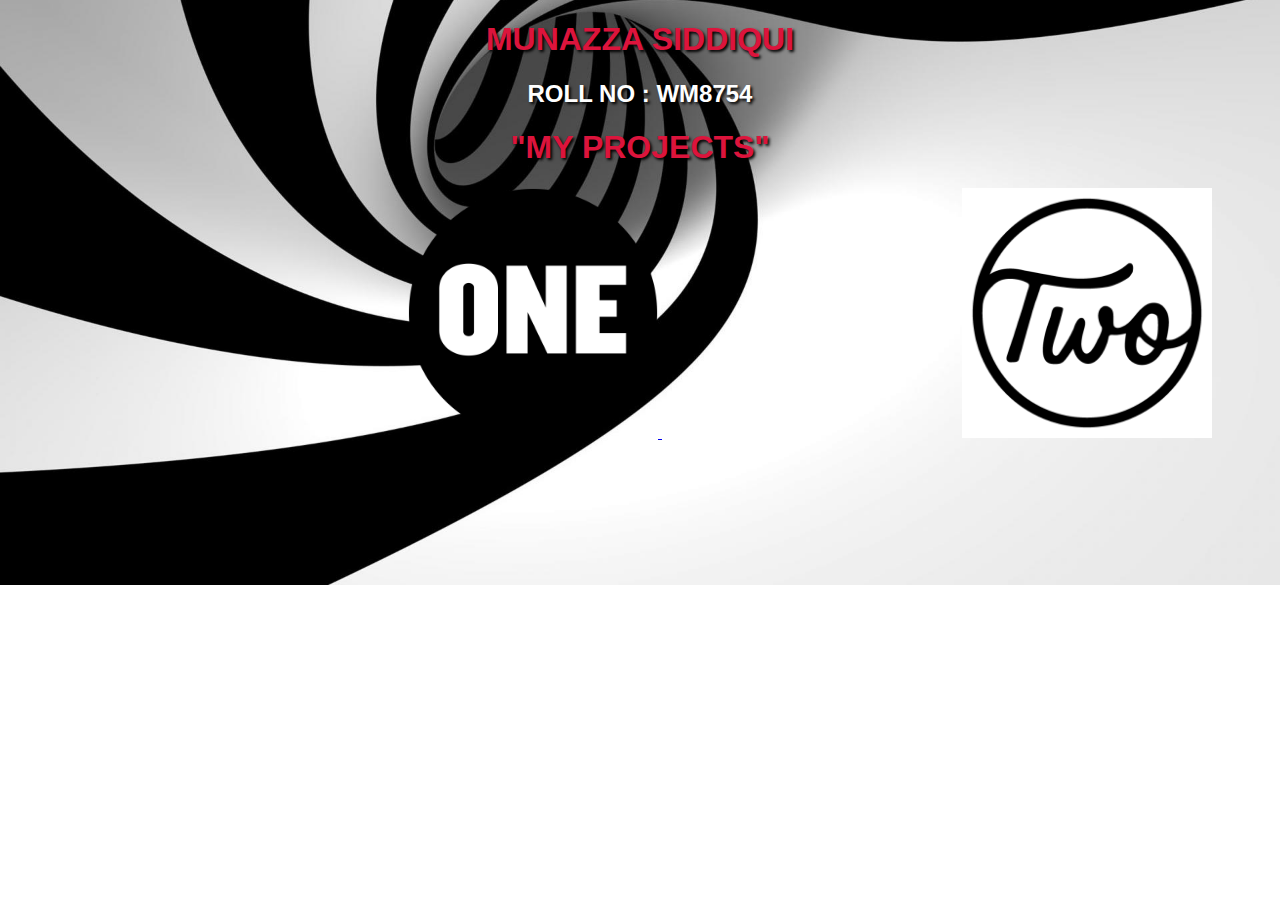
==== index.html @ 46df2a3b "Now ready to commit" ====
<!DOCTYPE html>
<html lang="en">
<head>
   
    <title>MY PROFILE</title>
    <link rel="stylesheet" href="style.css">
</head>
<body>
    <h1 class="m">MUNAZZA SIDDIQUI</h1>
  <h2 class="r">  ROLL NO : WM8754</h2>
  <h1 class="h">"MY PROJECTS"</h1>
  <span class="a">
<a href="periodic table/index.html"><input type="image" src="1200px-ONE_Campaign.svg.png"  width="250px" height="250px" alt="assign 1"> </a>
  </span>
<span >
  <a href="form/index.html"><input type="image" src="a78285_2b53cbbabba04a08a95c977bc19f9770_mv2.png"  width="250px" height="250px" alt="assign 1"> </a>
</span>
</body>
</html>
---- style.css ----
body{
    background-image: url(cZd90k.jpg);
    background-position: left;
    background-size: cover;
    background-repeat: no-repeat;
}
.m{
    color:crimson;
    font-family: -apple-system, BlinkMacSystemFont, 'Segoe UI', Roboto, Oxygen, Ubuntu, Cantarell, 'Open Sans', 'Helvetica Neue', sans-serif ;
    text-align: center;
    text-shadow: 2px 2px 3px black;  
}
.r{
    color:white;
    font-family: -apple-system, BlinkMacSystemFont, 'Segoe UI', Roboto, Oxygen, Ubuntu, Cantarell, 'Open Sans', 'Helvetica Neue', sans-serif ;
    text-align: center;
    text-shadow: 2px 2px 3px black;
    
}
.h{
    color:crimson;
    font-family: -apple-system, BlinkMacSystemFont, 'Segoe UI', Roboto, Oxygen, Ubuntu, Cantarell, 'Open Sans', 'Helvetica Neue', sans-serif ;
    text-align: center;
    text-shadow: 2px 2px 3px black;
}
.a{
    margin: 0px 300px 0px 400px;
}
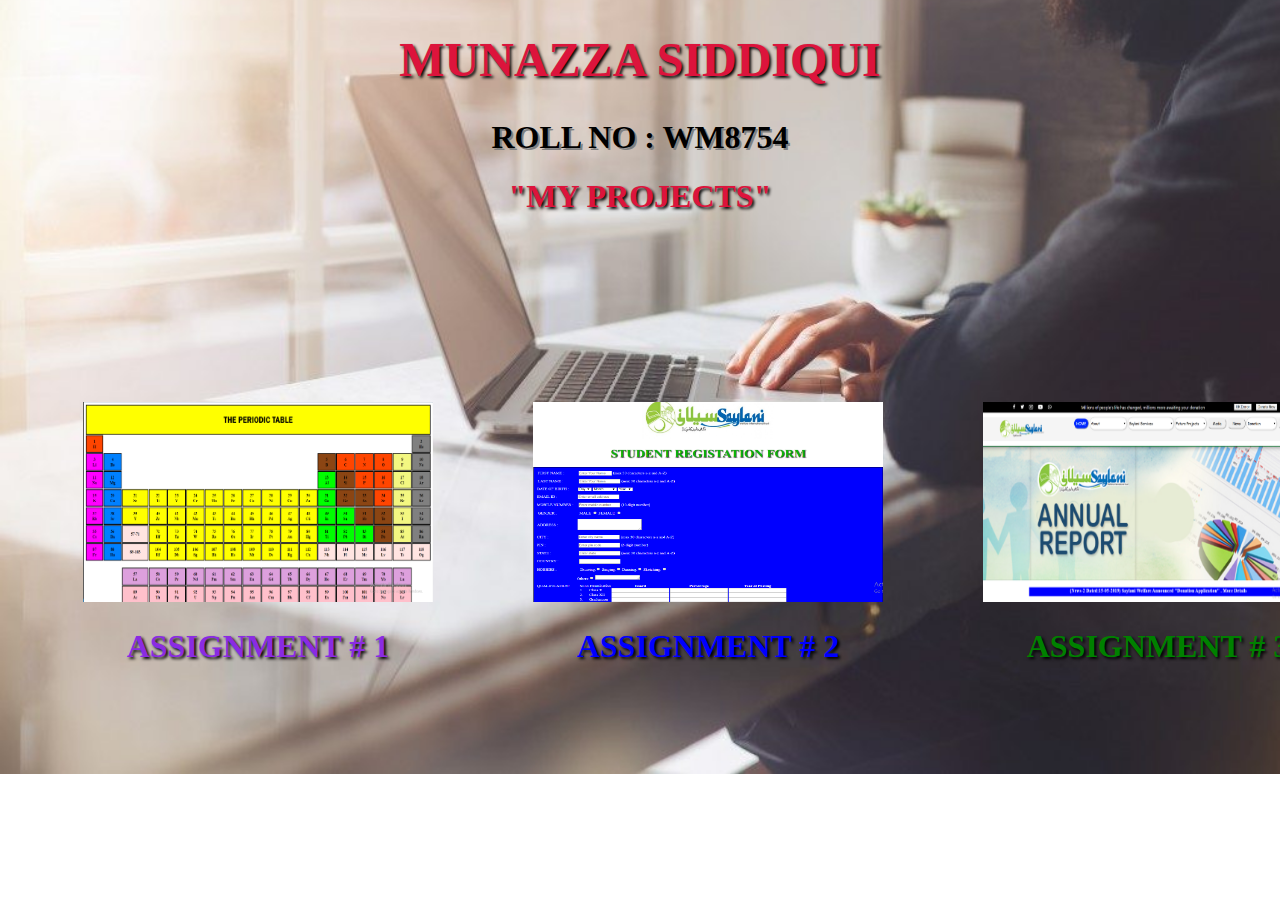
==== commit eb7749e8: "assignment done" ====
--- a/index.html
+++ b/index.html
@@ -7,13 +7,19 @@
 </head>
 <body>
     <h1 class="m">MUNAZZA SIDDIQUI</h1>
-  <h2 class="r">  ROLL NO : WM8754</h2>
+  <h1 class="r">  ROLL NO : WM8754</h1>
   <h1 class="h">"MY PROJECTS"</h1>
   <span class="a">
-<a href="periodic table/index.html"><input type="image" src="1200px-ONE_Campaign.svg.png"  width="250px" height="250px" alt="assign 1"> </a>
+    <span class="space">
+<a href="periodic table/index.html"><input type="image" src="Screenshot (14).png"  width="350px" height="200px" alt="assignment 1"> </a><br>
+<h1 class="captiona">ASSIGNMENT # 1 </h1>
   </span>
+<span  class="space">
+  <a href="form/index.html"><input type="image" src="Screenshot (15).png"  width="350px" height="200px" alt="assignment 2"> </a> <br>
+  <h1 class="captionb">ASSIGNMENT # 2 </h1>
+</span>
 <span >
-  <a href="form/index.html"><input type="image" src="a78285_2b53cbbabba04a08a95c977bc19f9770_mv2.png"  width="250px" height="250px" alt="assign 1"> </a>
-</span>
+  <a href="website/index.html"><input type="image" src="Screenshot (19).png"  width="350px" height="200px" alt="assignment 3"> </a><br>
+ <h1 class="captionc">ASSIGNMENT # 3 </h1></span></span>
 </body>
 </html>--- a/style.css
+++ b/style.css
@@ -1,29 +1,56 @@
 
 body{
-    background-image: url(cZd90k.jpg);
+    background-image: url(images1997-5c2f99436aa28-1024x683.jpg);
     background-position: left;
     background-size: cover;
     background-repeat: no-repeat;
 }
 .m{
     color:crimson;
-    font-family: -apple-system, BlinkMacSystemFont, 'Segoe UI', Roboto, Oxygen, Ubuntu, Cantarell, 'Open Sans', 'Helvetica Neue', sans-serif ;
+    font-family: cursive;
     text-align: center;
     text-shadow: 2px 2px 3px black;  
+    font-size: 36pt;
 }
 .r{
-    color:white;
-    font-family: -apple-system, BlinkMacSystemFont, 'Segoe UI', Roboto, Oxygen, Ubuntu, Cantarell, 'Open Sans', 'Helvetica Neue', sans-serif ;
+    color:black;
+    font-family: cursive ;
     text-align: center;
-    text-shadow: 2px 2px 3px black;
+    text-shadow: 2px 2px 0px grey;
     
 }
 .h{
     color:crimson;
-    font-family: -apple-system, BlinkMacSystemFont, 'Segoe UI', Roboto, Oxygen, Ubuntu, Cantarell, 'Open Sans', 'Helvetica Neue', sans-serif ;
+    font-family: cursive ;
     text-align: center;
     text-shadow: 2px 2px 3px black;
 }
 .a{
-    margin: 0px 300px 0px 400px;
+    width: 1400px;
+    height: 450px;
+   display: flex;
+justify-content: center;
+align-items: flex-end;
+    
 }
+.space{
+    margin: 0px 100px 0px 0px;
+}
+.captiona{
+    text-align: center;
+    color: blueviolet;
+    text-shadow: 2px 2px 3px black;
+    font-family: cursive ;
+}
+.captionb{
+    text-align: center;
+    color: blue;
+    text-shadow: 2px 2px 3px black;
+    font-family: cursive ;
+}
+.captionc{
+    text-align: center;
+    color:green;
+    text-shadow: 2px 2px 3px black;
+    font-family: cursive ;
+}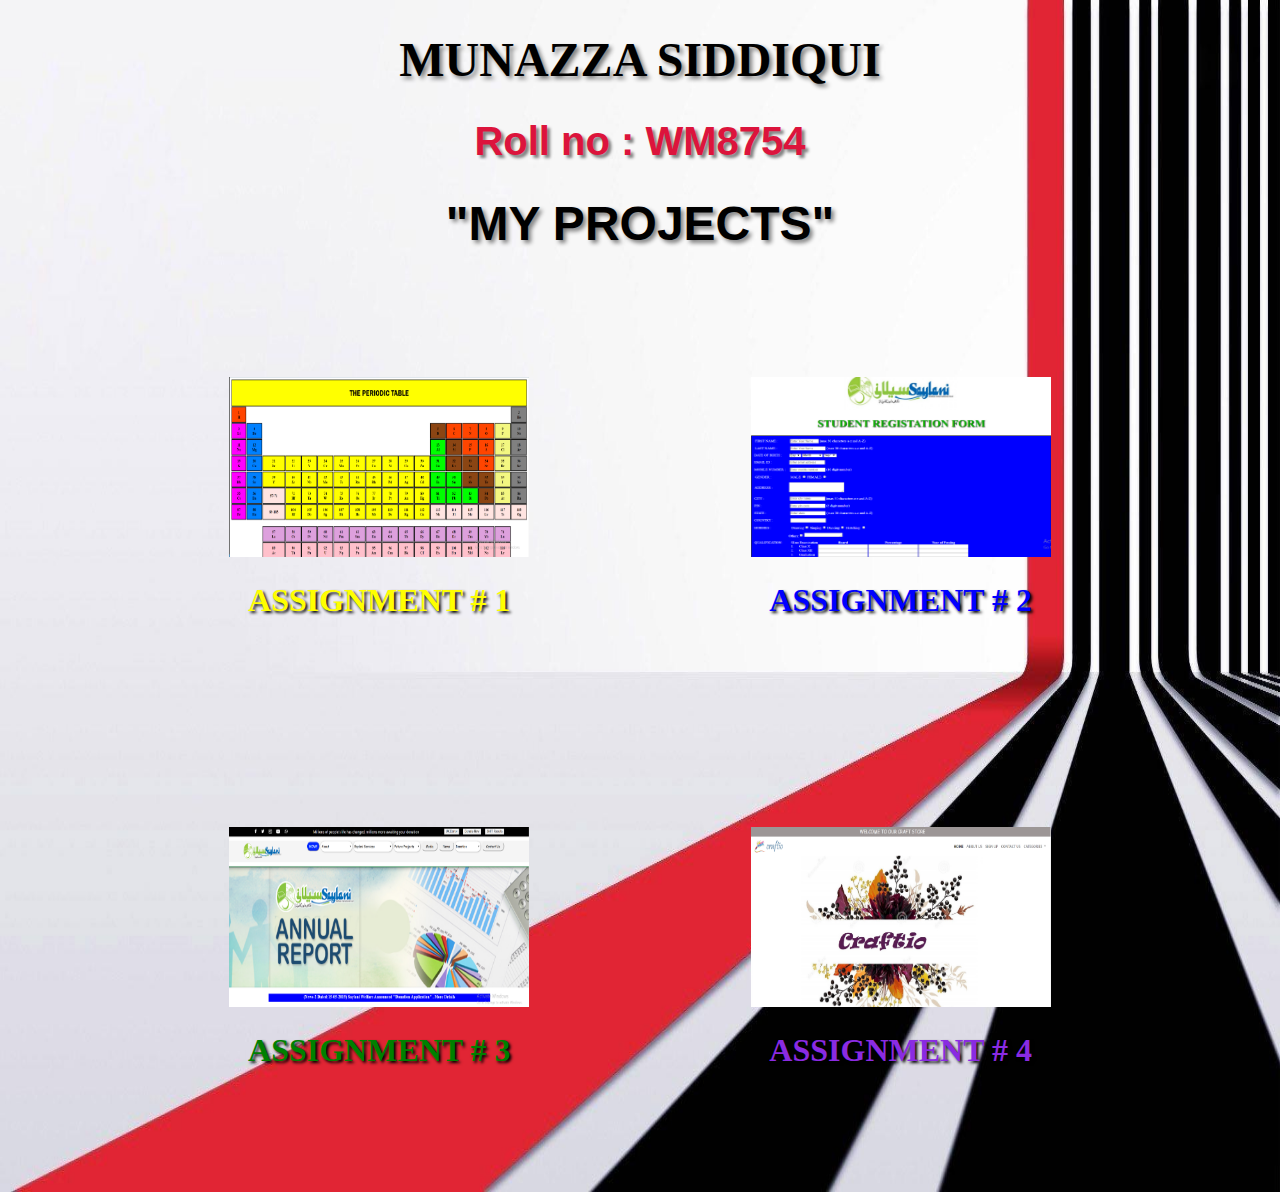
==== commit 402fdea2: "Add files via upload" ====
--- a/index.html
+++ b/index.html
@@ -1,25 +1,44 @@
-<!DOCTYPE html>
-<html lang="en">
-<head>
-   
-    <title>MY PROFILE</title>
-    <link rel="stylesheet" href="style.css">
-</head>
-<body>
-    <h1 class="m">MUNAZZA SIDDIQUI</h1>
-  <h1 class="r">  ROLL NO : WM8754</h1>
-  <h1 class="h">"MY PROJECTS"</h1>
-  <span class="a">
-    <span class="space">
-<a href="periodic table/index.html"><input type="image" src="Screenshot (14).png"  width="350px" height="200px" alt="assignment 1"> </a><br>
-<h1 class="captiona">ASSIGNMENT # 1 </h1>
-  </span>
-<span  class="space">
-  <a href="form/index.html"><input type="image" src="Screenshot (15).png"  width="350px" height="200px" alt="assignment 2"> </a> <br>
-  <h1 class="captionb">ASSIGNMENT # 2 </h1>
-</span>
-<span >
-  <a href="website/index.html"><input type="image" src="Screenshot (19).png"  width="350px" height="200px" alt="assignment 3"> </a><br>
- <h1 class="captionc">ASSIGNMENT # 3 </h1></span></span>
-</body>
+<!DOCTYPE html>
+<html lang="en">
+
+<head>
+
+  <title>MY PROFILE</title>
+  <link rel="stylesheet" href="style.css">
+</head>
+
+<body>
+  <div class="container">
+    <div class="intro">
+      <h1 class="m">MUNAZZA SIDDIQUI</h1>
+      <h1 class="r"> Roll no : WM8754</h1>
+      <h1 class="h">"MY PROJECTS"</h1>
+    </div>
+
+    <div class="a">
+      <div class="b">
+        <a href="periodic table/index.html"><input type="image" src="Screenshot (14).png" width="300px" height="180px"
+            alt="assignment 1"> </a><br>
+        <h1 class="captiona">ASSIGNMENT # 1 </h1>
+      </div>
+      <div class="b">
+        <a href="form/index.html"><input type="image" src="Screenshot (15).png" width="300px" height="180px"
+            alt="assignment 2"> </a> <br>
+        <h1 class="captionb">ASSIGNMENT # 2 </h1>
+      </div></div>
+      <div class="a">
+      <div class="b">
+        <a href="website/index.html"><input type="image" src="Screenshot (19).png" width="300px" height="180px"
+            alt="assignment 3"> </a><br>
+        <h1 class="captionc">ASSIGNMENT # 3 </h1>
+      </div>
+      <div class="b">
+        <a href="craftio/index.html"><input type="image" src="Screenshot (35).png" width="300px" height="180px"
+            alt="assignment 4"> </a><br>
+        <h1 class="captiond">ASSIGNMENT # 4 </h1>
+      </div>
+    </div>
+  </div>
+</body>
+
 </html>--- a/style.css
+++ b/style.css
@@ -1,56 +1,67 @@
-
-body{
-    background-image: url(images1997-5c2f99436aa28-1024x683.jpg);
-    background-position: left;
-    background-size: cover;
-    background-repeat: no-repeat;
-}
-.m{
-    color:crimson;
-    font-family: cursive;
-    text-align: center;
-    text-shadow: 2px 2px 3px black;  
-    font-size: 36pt;
-}
-.r{
-    color:black;
-    font-family: cursive ;
-    text-align: center;
-    text-shadow: 2px 2px 0px grey;
-    
-}
-.h{
-    color:crimson;
-    font-family: cursive ;
-    text-align: center;
-    text-shadow: 2px 2px 3px black;
-}
-.a{
-    width: 1400px;
-    height: 450px;
-   display: flex;
-justify-content: center;
-align-items: flex-end;
-    
-}
-.space{
-    margin: 0px 100px 0px 0px;
-}
-.captiona{
-    text-align: center;
-    color: blueviolet;
-    text-shadow: 2px 2px 3px black;
-    font-family: cursive ;
-}
-.captionb{
-    text-align: center;
-    color: blue;
-    text-shadow: 2px 2px 3px black;
-    font-family: cursive ;
-}
-.captionc{
-    text-align: center;
-    color:green;
-    text-shadow: 2px 2px 3px black;
-    font-family: cursive ;
-}+
+body{
+    background-image: url(wp2712818.jpg);
+    background-position: left;
+    background-size: 100% 100%;
+    background-repeat: no-repeat;
+} 
+
+.m{
+    color:black;
+    font-family: 'Times New Roman', Times, serif;
+    text-align: center;
+    text-shadow: 3px 3px 4px grey;  
+    font-size: 36pt;
+    }
+.r{
+    color:crimson;
+    font-family: -apple-system, BlinkMacSystemFont, 'Segoe UI', Roboto, Oxygen, Ubuntu, Cantarell, 'Open Sans', 'Helvetica Neue', sans-serif ;
+    text-align: center;
+    text-shadow: 3px 3px 3px grey;
+    font-size: 30pt;
+    }
+.h{
+    color:black;
+    font-family: -apple-system, BlinkMacSystemFont, 'Segoe UI', Roboto, Oxygen, Ubuntu, Cantarell, 'Open Sans', 'Helvetica Neue', sans-serif;
+    text-align: center;
+    text-shadow: 3px 3px 4px grey;
+    font-size: 36pt;
+}
+.a{
+    width: 100%;
+    height: 450px;
+   display: flex;
+   justify-content: space-evenly;
+   align-items: center;
+  
+    
+}
+.captiona{
+    text-align: center;
+    color: yellow;
+    text-shadow: 2px 2px 3px black;
+    font-family: cursive ;
+}
+.captionb{
+    text-align: center;
+    color: blue;
+    text-shadow: 2px 2px 3px black;
+    font-family: cursive ;
+}
+.captionc{
+    text-align: center;
+    color:green;
+    text-shadow: 2px 2px 3px black;
+    font-family: cursive ;
+}
+.captiond{
+    text-align: center;
+    color:blueviolet;
+    text-shadow: 2px 2px 3px black;
+    font-family: cursive ;
+}
+@media only screen and (max-width: 900px) {
+.b{
+   margin-left: 100px;
+
+}}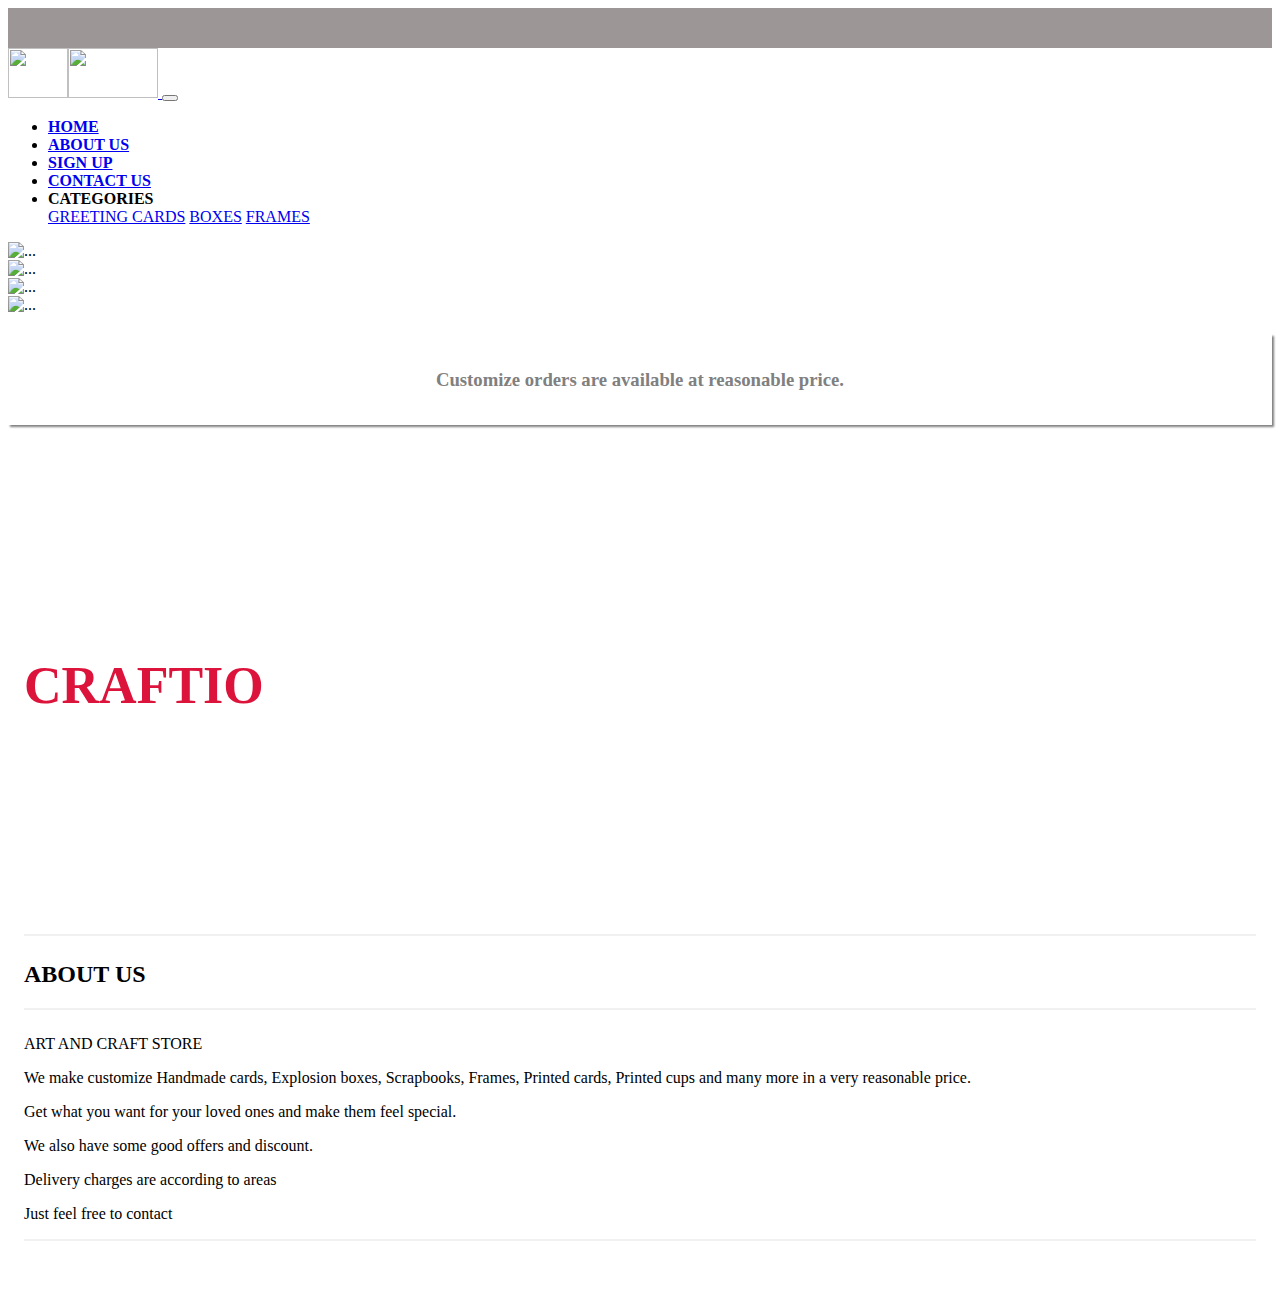
==== commit 23d46941: "Add files via upload" ====
--- a/index.html
+++ b/index.html
@@ -1,44 +1,111 @@
 <!DOCTYPE html>
 <html lang="en">
-
 <head>
-
-  <title>MY PROFILE</title>
-  <link rel="stylesheet" href="style.css">
+    <meta charset="UTF-8">
+    <meta name="viewport" content="width=device-width, initial-scale=1.0">
+    <title>CRAFTIO</title>
+    <link rel="stylesheet" href="https://stackpath.bootstrapcdn.com/bootstrap/4.5.0/css/bootstrap.min.css" integrity="sha384-9aIt2nRpC12Uk9gS9baDl411NQApFmC26EwAOH8WgZl5MYYxFfc+NcPb1dKGj7Sk" crossorigin="anonymous">
+    <link rel="stylesheet" href="style.css">
+    <link rel="stylesheet" href="https://cdnjs.cloudflare.com/ajax/libs/font-awesome/4.7.0/css/font-awesome.min.css">
 </head>
-
 <body>
-  <div class="container">
-    <div class="intro">
-      <h1 class="m">MUNAZZA SIDDIQUI</h1>
-      <h1 class="r"> Roll no : WM8754</h1>
-      <h1 class="h">"MY PROJECTS"</h1>
-    </div>
-
-    <div class="a">
-      <div class="b">
-        <a href="periodic table/index.html"><input type="image" src="Screenshot (14).png" width="300px" height="180px"
-            alt="assignment 1"> </a><br>
-        <h1 class="captiona">ASSIGNMENT # 1 </h1>
-      </div>
-      <div class="b">
-        <a href="form/index.html"><input type="image" src="Screenshot (15).png" width="300px" height="180px"
-            alt="assignment 2"> </a> <br>
-        <h1 class="captionb">ASSIGNMENT # 2 </h1>
-      </div></div>
-      <div class="a">
-      <div class="b">
-        <a href="website/index.html"><input type="image" src="Screenshot (19).png" width="300px" height="180px"
-            alt="assignment 3"> </a><br>
-        <h1 class="captionc">ASSIGNMENT # 3 </h1>
-      </div>
-      <div class="b">
-        <a href="craftio/index.html"><input type="image" src="Screenshot (35).png" width="300px" height="180px"
-            alt="assignment 4"> </a><br>
-        <h1 class="captiond">ASSIGNMENT # 4 </h1>
-      </div>
-    </div>
+  <nav class="navbar  navbar-expand-lg navbar-light bg-dark welcome">
+  <div class="container p" >
+    <h5>WELCOME TO OUR CRAFT STORE</h5>
   </div>
+  </nav>
+    <div>
+    <nav class="navbar  navbar-expand-lg navbar-light bg-light">
+        <a class="navbar-brand" href="#"><img src="pictures/images (1).png" width="60px" height="50px" alt=""><img src="pictures/Screenshot (31).png" alt="" width="90px" height="50px">  </a>
+        <button class="navbar-toggler" type="button" data-toggle="collapse" data-target="#navbarText" aria-controls="navbarText" aria-expanded="false" aria-label="Toggle navigation">
+          <span class="navbar-toggler-icon"></span>
+        </button>
+        <div class="collapse navbar-collapse" id="navbarText">
+           <span class="navbar-text">
+            <ul class="navbar-nav">
+                <li class="nav-item active">
+                  <a class="nav-link" href="index.html" >HOME <span class="sr-only">(current)</span></a>
+                </li>
+                <li class="nav-item">
+                  <a class="nav-link" href="about.html" target="blank">ABOUT US</a>
+                </li>
+                <li class="nav-item">
+                    <a class="nav-link" href="signup.html" target="blank">SIGN UP</a>
+                  </li>
+                 <li class="nav-item">
+                  <a class="nav-link" href="contact.html" target="blank">CONTACT US</a>
+                </li>
+                <li class="nav-item dropdown">
+                  <a class="nav-link dropdown-toggle"  id="navbarDropdownMenuLink" role="button" data-toggle="dropdown" aria-haspopup="true" aria-expanded="false">
+                   CATEGORIES
+                  </a>
+                  <div class="dropdown-menu" aria-labelledby="navbarDropdownMenuLink">
+                    <a class="dropdown-item" href="cards.html">GREETING CARDS</a>
+                    <a class="dropdown-item" href="boxes.html">BOXES</a>
+                    <a class="dropdown-item" href="frames.html">FRAMES</a>
+                  </div>
+                </li>
+              </ul>
+          </span>
+        </div>
+      </nav>
+   
+    <div id="carouselExampleFade" class="carousel slide carousel-fade" data-ride="carousel">
+        <div class="carousel-inner">
+          <div class="carousel-item active">
+            <img src="pictures/Creativity-Quote-by-Maya-Angelou-Instagram (1).png" class="d-block w-100" alt="...">
+          </div>
+          <div class="carousel-item">
+            <img src="pictures/art-craft-colorful-rubber-band-bracelet-words-n-isolated-white-background-44381272.jpg" class="d-block w-100" alt="...">
+          </div>
+          <div class="carousel-item">
+            <img src="pictures/floral-beautiful-design-card-burgundy-dahlia-flower-yellow-flowers-autumn-orange-leaves-berries-watercolor-style-bohemian-99589569.jpg" class="d-block w-100" alt="...">
+          </div>
+          <div class="carousel-item">
+            <img src="pictures/128551019-school-supplies-set-of-colorful-school-accessories-isolated-on-the-white-table-.jpg" class="d-block w-100" alt="...">
+          </div>
+          </div>
+        <div class="container caption" >
+          <h3>Customize orders are available at reasonable price.</h3>
+        </div>
+        <div class="image-aboutus-banner"style="margin-top:70px">
+          <div class="container">
+           <div class="row">
+               <div class="col-md-12">
+                <h1 class="lg-text">CRAFTIO</h1>
+                <p class="image-aboutus-para"> EXPRESS YOUR LOVE WITH SOME CREATIVITY</p>
+              </div>
+           </div>
+       </div>
+       </div>
+       <div class="container paddingTB60">
+        <div class="row">
+      
+      
+                  <div class="col-lg-8">
+      
+                       <hr>
+      
+                      <h2>ABOUT US</h2>
+      
+                      <hr>
+      
+                    
+                      <p class="lead">ART AND CRAFT STORE</p>
+                        <p>We make customize Handmade cards, Explosion boxes, Scrapbooks, Frames, Printed cards, Printed cups and many more in a very reasonable price.</p>
+                        <p>Get what you want for your loved ones and make them feel special.</p>
+                        <p>We also have some good offers and discount.</p>
+                        <p>Delivery charges are according to areas</p>
+                        <p>Just feel free to contact</p>
+                      <hr>
+      
+                     
+                     
+      
+                  </div>
+        
+    <script src="https://code.jquery.com/jquery-3.5.1.slim.min.js" integrity="sha384-DfXdz2htPH0lsSSs5nCTpuj/zy4C+OGpamoFVy38MVBnE+IbbVYUew+OrCXaRkfj" crossorigin="anonymous"></script>
+<script src="https://cdn.jsdelivr.net/npm/popper.js@1.16.0/dist/umd/popper.min.js" integrity="sha384-Q6E9RHvbIyZFJoft+2mJbHaEWldlvI9IOYy5n3zV9zzTtmI3UksdQRVvoxMfooAo" crossorigin="anonymous"></script>
+<script src="https://stackpath.bootstrapcdn.com/bootstrap/4.5.0/js/bootstrap.min.js" integrity="sha384-OgVRvuATP1z7JjHLkuOU7Xw704+h835Lr+6QL9UvYjZE3Ipu6Tp75j7Bh/kR0JKI" crossorigin="anonymous"></script>
 </body>
-
 </html>--- a/style.css
+++ b/style.css
@@ -1,67 +1,208 @@
-
-body{
-    background-image: url(wp2712818.jpg);
-    background-position: left;
-    background-size: 100% 100%;
+.a{
+background-color:black;
+color: white;
+text-align: center;
+font-family: 'Lucida Sans', 'Lucida Sans Regular', 'Lucida Grande', 'Lucida Sans Unicode', Geneva, Verdana, sans-serif;
+height: 50px;
+
+
+}
+.nav-link{
+    font-weight: bold;
+   
+}
+.navbar-text{
+    margin-left: auto;
+}
+.navbar{
+    background-color:white !important;
+}
+.con{
+    background-image: url(pictures/contact-us-icon-colorful-puzzle-with-hand_117856-1950.jpg);
+background-position: left;
+background-size: 100%;
+background-repeat: no-repeat;
+ text-align: center;
+height: 700px;
+ color: black;
+font-family: cursive ;
+
+
+}
+.b{
+    color: white;
+}
+
+.color{
+    font-family: monospace;
+    font-weight: bold;
+    text-align: center !important;
+    color: rgb(12, 12, 240) !important;
+    
+}
+.caption{
+    text-align: center;
+    color: grey;
+    font-family: cursive;
+    width: 100%;
+    height: auto;
+    margin-top: 20px;
+    box-shadow: 2px 2px 2px grey;
+    align-items: center;
+    padding-top: 10px;
+}
+.welcome{
+    font-family: 'Lucida Sans', 'Lucida Sans Regular', 'Lucida Grande', 'Lucida Sans Unicode', Geneva, Verdana, sans-serif;
+    color: white;
+    background-color: rgb(156, 150, 150) !important;
+    height: 40px;
+
+}
+.p{
+    font-family: cursive;
+    margin-left: 35%;
+    margin-top: 0.5%;
+    font-weight: bold !important;
+}
+@media only screen and (max-width: 600px) {
+    .p{
+        margin-left: 10%; 
+    }
+}
+.us{
+    margin-top: 40px;
+    background-color: grey;
+    opacity: 0.9 ;
+    height: 190px;
+    padding: 15px;
+}
+.links{
+   margin-top: 200px;
+}
+.cnt{
+    font-weight: bold;
+    color: white;
+    font-family: 'Trebuchet MS', 'Lucida Sans Unicode', 'Lucida Grande', 'Lucida Sans', Arial, sans-serif;
+    text-shadow: 2px 2px 3px black;
+    font-size: 48pt;
+}
+.cont{
+    font-weight: bold;
+    color: white;
+    font-family: 'Trebuchet MS', 'Lucida Sans Unicode', 'Lucida Grande', 'Lucida Sans', Arial, sans-serif;
+    text-shadow: 2px 2px 3px black;
+    font-size: 26pt;
+}
+p>a:visited  {
+    color:white;
+  }
+  p>a:hover  {
+    color:black;
+    text-decoration: none
+  }
+  .mail>a:link{
+    color:black;
+  }
+  .mail>a:hover{
+    color:white;
+  }
+  .space{
+      margin-top: 15px;
+  }
+  .sign{
+      color: rebeccapurple;
+  }
+   * {box-sizing: border-box}
+
+  input[type=text], input[type=password] {
+  width: 100%;
+  padding: 15px;
+  margin: 5px 0 22px 0;
+  display: inline-block;
+  border: none;
+  background: #f1f1f1;
+}
+
+input[type=text]:focus, input[type=password]:focus {
+  background-color: #ddd;
+  outline: none;
+}
+
+hr {
+  border: 1px solid #f1f1f1;
+  margin-bottom: 25px;
+}
+
+.clearfix>button {
+  background-color: rgb(23, 23, 223);
+  color: white;
+  padding: 14px 20px;
+  margin: 8px 0;
+  border: none;
+  cursor: pointer;
+  width: 100%;
+  opacity: 0.9;
+}
+
+button:hover {
+  opacity:1;
+}
+
+
+.cancelbtn {
+  padding: 14px 20px;
+  background-color:rebeccapurple !important ;
+}
+
+
+.cancelbtn, .signupbtn {
+  float: left;
+  width: 50%;
+}
+
+
+.container {
+  padding: 16px;
+}
+
+
+.clearfix::after {
+  content: "";
+  clear: both;
+  display: table;
+}
+
+
+@media screen and (max-width: 300px) {
+  .cancelbtn, .signupbtn {
+    width: 100%;
+  }
+} 
+.image-aboutus-banner {
+    background: url("pictures/unnamed.jpg");
     background-repeat: no-repeat;
-} 
-
-.m{
-    color:black;
-    font-family: 'Times New Roman', Times, serif;
+    background-size: cover;
+    background-position: center;
+    color: #fff;
+    padding-top: 110px;
+    padding-bottom:110px;
+ }
+ .lg-text {
+    font-size:52px;
+    font-weight: 600;
+    text-transform: none;
+    color:crimson;
+}
+.image-aboutus-para {
+    color: white;
+}.abc{
     text-align: center;
-    text-shadow: 3px 3px 4px grey;  
-    font-size: 36pt;
-    }
-.r{
-    color:crimson;
-    font-family: -apple-system, BlinkMacSystemFont, 'Segoe UI', Roboto, Oxygen, Ubuntu, Cantarell, 'Open Sans', 'Helvetica Neue', sans-serif ;
-    text-align: center;
-    text-shadow: 3px 3px 3px grey;
-    font-size: 30pt;
-    }
-.h{
-    color:black;
-    font-family: -apple-system, BlinkMacSystemFont, 'Segoe UI', Roboto, Oxygen, Ubuntu, Cantarell, 'Open Sans', 'Helvetica Neue', sans-serif;
-    text-align: center;
-    text-shadow: 3px 3px 4px grey;
-    font-size: 36pt;
-}
-.a{
-    width: 100%;
-    height: 450px;
-   display: flex;
-   justify-content: space-evenly;
-   align-items: center;
-  
-    
-}
-.captiona{
-    text-align: center;
-    color: yellow;
-    text-shadow: 2px 2px 3px black;
-    font-family: cursive ;
-}
-.captionb{
-    text-align: center;
-    color: blue;
-    text-shadow: 2px 2px 3px black;
-    font-family: cursive ;
-}
-.captionc{
-    text-align: center;
-    color:green;
-    text-shadow: 2px 2px 3px black;
-    font-family: cursive ;
-}
-.captiond{
-    text-align: center;
-    color:blueviolet;
-    text-shadow: 2px 2px 3px black;
-    font-family: cursive ;
-}
-@media only screen and (max-width: 900px) {
-.b{
-   margin-left: 100px;
-
-}}+    font-family: cursive;
+    font-weight: bold;
+    color: rebeccapurple;
+}
+/* .card{
+    display: flex;
+    flex-direction: row;
+    justify-content: space-around;
+} */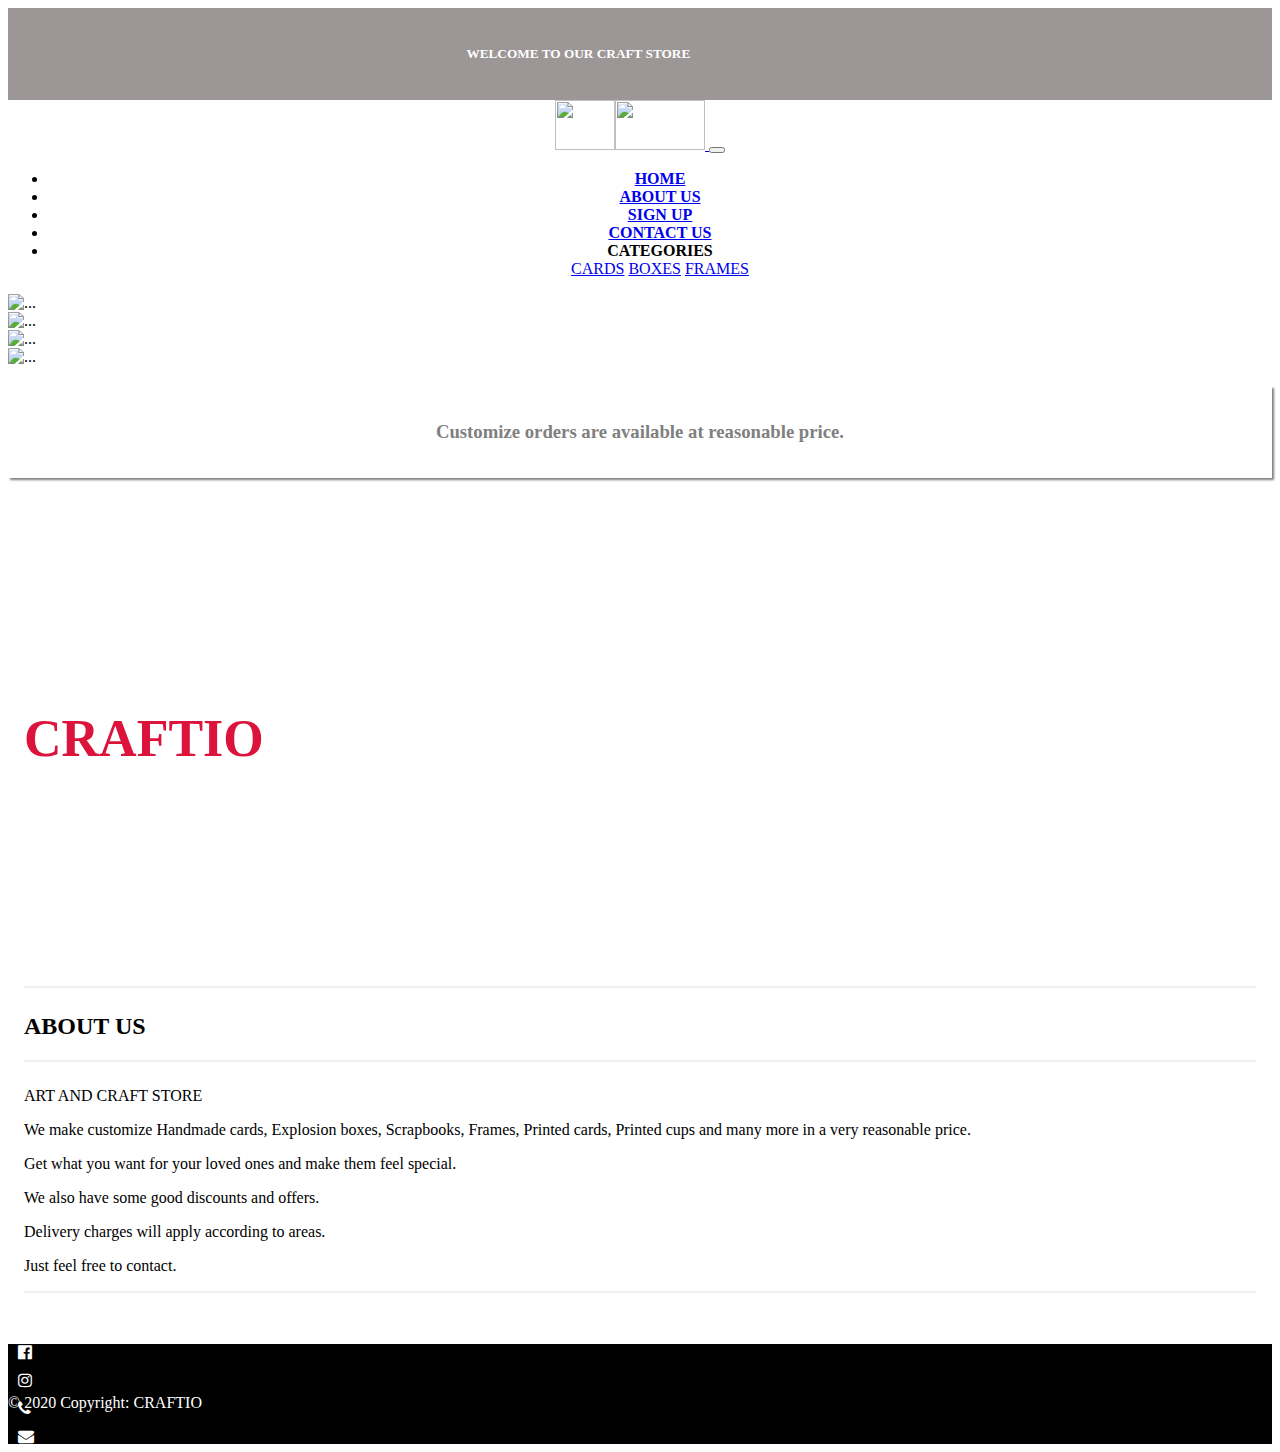
==== commit 372eec4a: "Add files via upload" ====
--- a/index.html
+++ b/index.html
@@ -1,111 +1,151 @@
 <!DOCTYPE html>
 <html lang="en">
+
 <head>
-    <meta charset="UTF-8">
-    <meta name="viewport" content="width=device-width, initial-scale=1.0">
-    <title>CRAFTIO</title>
-    <link rel="stylesheet" href="https://stackpath.bootstrapcdn.com/bootstrap/4.5.0/css/bootstrap.min.css" integrity="sha384-9aIt2nRpC12Uk9gS9baDl411NQApFmC26EwAOH8WgZl5MYYxFfc+NcPb1dKGj7Sk" crossorigin="anonymous">
-    <link rel="stylesheet" href="style.css">
-    <link rel="stylesheet" href="https://cdnjs.cloudflare.com/ajax/libs/font-awesome/4.7.0/css/font-awesome.min.css">
+  <meta charset="UTF-8">
+  <meta name="viewport" content="width=device-width, initial-scale=1.0">
+  <title>CRAFTIO</title>
+  <link rel="stylesheet" href="https://stackpath.bootstrapcdn.com/bootstrap/4.5.0/css/bootstrap.min.css"
+    integrity="sha384-9aIt2nRpC12Uk9gS9baDl411NQApFmC26EwAOH8WgZl5MYYxFfc+NcPb1dKGj7Sk" crossorigin="anonymous">
+  <link rel="stylesheet" href="style.css">
+  <link rel="stylesheet" href="https://cdnjs.cloudflare.com/ajax/libs/font-awesome/4.7.0/css/font-awesome.min.css">
 </head>
+
 <body>
   <nav class="navbar  navbar-expand-lg navbar-light bg-dark welcome">
-  <div class="container p" >
-    <h5>WELCOME TO OUR CRAFT STORE</h5>
-  </div>
+    <div class="container p">
+      <h5>WELCOME TO OUR CRAFT STORE</h5>
+    </div>
   </nav>
+  <div>
+    <nav class="navbar  navbar-expand-lg navbar-light bg-light cent">
+      <a class="navbar-brand" href="#"><img src="pictures/images (1).png" width="60px" height="50px" alt=""><img
+          src="pictures/Screenshot (31).png" alt="" width="90px" height="50px"> </a>
+      <button class="navbar-toggler" type="button" data-toggle="collapse" data-target="#navbarText"
+        aria-controls="navbarText" aria-expanded="false" aria-label="Toggle navigation">
+        <span class="navbar-toggler-icon"></span>
+      </button>
+      <div class="collapse navbar-collapse" id="navbarText">
+        <span class="navbar-text">
+          <ul class="navbar-nav">
+            <li class="nav-item active">
+              <a class="nav-link" href="index.html">HOME <span class="sr-only">(current)</span></a>
+            </li>
+            <li class="nav-item">
+              <a class="nav-link" href="about.html" target="blank">ABOUT US</a>
+            </li>
+            <li class="nav-item">
+              <a class="nav-link" href="signup.html" target="blank">SIGN UP</a>
+            </li>
+            <li class="nav-item">
+              <a class="nav-link" href="contact.html" target="blank">CONTACT US</a>
+            </li>
+            <li class="nav-item dropdown">
+              <a class="nav-link dropdown-toggle" id="navbarDropdownMenuLink" role="button" data-toggle="dropdown"
+                aria-haspopup="true" aria-expanded="false">
+                CATEGORIES
+              </a>
+              <div class="dropdown-menu" aria-labelledby="navbarDropdownMenuLink">
+                <a class="dropdown-item" href="cards.html">CARDS</a>
+                <a class="dropdown-item" href="boxes.html">BOXES</a>
+                <a class="dropdown-item" href="frames.html">FRAMES</a>
+              </div>
+            </li>
+          </ul>
+        </span>
+      </div>
+    </nav>
+
+    <div id="carouselExampleFade" class="carousel slide carousel-fade" data-ride="carousel">
+      <div class="carousel-inner">
+        <div class="carousel-item active">
+          <img src="pictures/Creativity-Quote-by-Maya-Angelou-Instagram (1).png" class="d-block w-100" alt="...">
+        </div>
+        <div class="carousel-item">
+          <img src="pictures/art-craft-colorful-rubber-band-bracelet-words-n-isolated-white-background-44381272.jpg"
+            class="d-block w-100" alt="...">
+        </div>
+        <div class="carousel-item">
+          <img
+            src="pictures/floral-beautiful-design-card-burgundy-dahlia-flower-yellow-flowers-autumn-orange-leaves-berries-watercolor-style-bohemian-99589569.jpg"
+            class="d-block w-100" alt="...">
+        </div>
+        <div class="carousel-item">
+          <img
+            src="pictures/128551019-school-supplies-set-of-colorful-school-accessories-isolated-on-the-white-table-.jpg"
+            class="d-block w-100" alt="...">
+        </div>
+      </div>
+      <div class="container caption">
+        <h3>Customize orders are available at reasonable price.</h3>
+      </div>
+      <div class="image-aboutus-banner" style="margin-top:70px">
+        <div class="container">
+          <div class="row">
+            <div class="col-md-12">
+              <h1 class="lg-text">CRAFTIO</h1>
+              <p class="image-aboutus-para"> EXPRESS YOUR LOVE WITH SOME CREATIVITY</p>
+            </div>
+          </div>
+        </div>
+      </div>
+      <div class="container paddingTB60">
+        <div class="row">
+          <div class="col-lg-8">
+
+            <hr>
+
+            <h2>ABOUT US</h2>
+
+            <hr>
+
+
+            <p class="lead">ART AND CRAFT STORE</p>
+            <p>We make customize Handmade cards, Explosion boxes, Scrapbooks, Frames, Printed cards, Printed cups and
+              many more in a very reasonable price.</p>
+            <p>Get what you want for your loved ones and make them feel special.</p>
+            <p>We also have some good discounts and offers.</p>
+            <p>Delivery charges will apply according to areas.</p>
+            <p>Just feel free to contact.</p>
+            <hr>
+          </div>
+        </div>
+      </div>
+    </div>
+
     <div>
-    <nav class="navbar  navbar-expand-lg navbar-light bg-light">
-        <a class="navbar-brand" href="#"><img src="pictures/images (1).png" width="60px" height="50px" alt=""><img src="pictures/Screenshot (31).png" alt="" width="90px" height="50px">  </a>
-        <button class="navbar-toggler" type="button" data-toggle="collapse" data-target="#navbarText" aria-controls="navbarText" aria-expanded="false" aria-label="Toggle navigation">
-          <span class="navbar-toggler-icon"></span>
-        </button>
-        <div class="collapse navbar-collapse" id="navbarText">
-           <span class="navbar-text">
-            <ul class="navbar-nav">
-                <li class="nav-item active">
-                  <a class="nav-link" href="index.html" >HOME <span class="sr-only">(current)</span></a>
-                </li>
-                <li class="nav-item">
-                  <a class="nav-link" href="about.html" target="blank">ABOUT US</a>
-                </li>
-                <li class="nav-item">
-                    <a class="nav-link" href="signup.html" target="blank">SIGN UP</a>
-                  </li>
-                 <li class="nav-item">
-                  <a class="nav-link" href="contact.html" target="blank">CONTACT US</a>
-                </li>
-                <li class="nav-item dropdown">
-                  <a class="nav-link dropdown-toggle"  id="navbarDropdownMenuLink" role="button" data-toggle="dropdown" aria-haspopup="true" aria-expanded="false">
-                   CATEGORIES
-                  </a>
-                  <div class="dropdown-menu" aria-labelledby="navbarDropdownMenuLink">
-                    <a class="dropdown-item" href="cards.html">GREETING CARDS</a>
-                    <a class="dropdown-item" href="boxes.html">BOXES</a>
-                    <a class="dropdown-item" href="frames.html">FRAMES</a>
-                  </div>
-                </li>
-              </ul>
-          </span>
+      <footer class="page-footer font-small ">
+
+
+        <div >
+
+          <div class="row foot">
+            <div class="col v"><a href="https://www.facebook.com/munazza.siddiqui.5059"><i class="fa fa-facebook-official"
+                  aria-hidden="true"></i></a></div>
+            <div class="col v"><a href="http://www.instagram.com/craftio_"><i class="fa fa-instagram"
+                  aria-hidden="true"></i></a></div>
+            <div class="col v"> <a href="tel:0312-2182928"><i class="fa fa-phone" aria-hidden="true"></i></a></div>
+            <div class="col v"><a href="mailto:munazzasiddiqui22@gmail.com"><i class="fa fa-envelope"
+                  aria-hidden="true"></i></a></div>
+
+          </div>
+          <div class="footer-copyright text-center ">© 2020 Copyright: CRAFTIO
+          </div>
         </div>
-      </nav>
-   
-    <div id="carouselExampleFade" class="carousel slide carousel-fade" data-ride="carousel">
-        <div class="carousel-inner">
-          <div class="carousel-item active">
-            <img src="pictures/Creativity-Quote-by-Maya-Angelou-Instagram (1).png" class="d-block w-100" alt="...">
-          </div>
-          <div class="carousel-item">
-            <img src="pictures/art-craft-colorful-rubber-band-bracelet-words-n-isolated-white-background-44381272.jpg" class="d-block w-100" alt="...">
-          </div>
-          <div class="carousel-item">
-            <img src="pictures/floral-beautiful-design-card-burgundy-dahlia-flower-yellow-flowers-autumn-orange-leaves-berries-watercolor-style-bohemian-99589569.jpg" class="d-block w-100" alt="...">
-          </div>
-          <div class="carousel-item">
-            <img src="pictures/128551019-school-supplies-set-of-colorful-school-accessories-isolated-on-the-white-table-.jpg" class="d-block w-100" alt="...">
-          </div>
-          </div>
-        <div class="container caption" >
-          <h3>Customize orders are available at reasonable price.</h3>
-        </div>
-        <div class="image-aboutus-banner"style="margin-top:70px">
-          <div class="container">
-           <div class="row">
-               <div class="col-md-12">
-                <h1 class="lg-text">CRAFTIO</h1>
-                <p class="image-aboutus-para"> EXPRESS YOUR LOVE WITH SOME CREATIVITY</p>
-              </div>
-           </div>
-       </div>
-       </div>
-       <div class="container paddingTB60">
-        <div class="row">
-      
-      
-                  <div class="col-lg-8">
-      
-                       <hr>
-      
-                      <h2>ABOUT US</h2>
-      
-                      <hr>
-      
-                    
-                      <p class="lead">ART AND CRAFT STORE</p>
-                        <p>We make customize Handmade cards, Explosion boxes, Scrapbooks, Frames, Printed cards, Printed cups and many more in a very reasonable price.</p>
-                        <p>Get what you want for your loved ones and make them feel special.</p>
-                        <p>We also have some good offers and discount.</p>
-                        <p>Delivery charges are according to areas</p>
-                        <p>Just feel free to contact</p>
-                      <hr>
-      
-                     
-                     
-      
-                  </div>
-        
-    <script src="https://code.jquery.com/jquery-3.5.1.slim.min.js" integrity="sha384-DfXdz2htPH0lsSSs5nCTpuj/zy4C+OGpamoFVy38MVBnE+IbbVYUew+OrCXaRkfj" crossorigin="anonymous"></script>
-<script src="https://cdn.jsdelivr.net/npm/popper.js@1.16.0/dist/umd/popper.min.js" integrity="sha384-Q6E9RHvbIyZFJoft+2mJbHaEWldlvI9IOYy5n3zV9zzTtmI3UksdQRVvoxMfooAo" crossorigin="anonymous"></script>
-<script src="https://stackpath.bootstrapcdn.com/bootstrap/4.5.0/js/bootstrap.min.js" integrity="sha384-OgVRvuATP1z7JjHLkuOU7Xw704+h835Lr+6QL9UvYjZE3Ipu6Tp75j7Bh/kR0JKI" crossorigin="anonymous"></script>
-</body>
+
+
+
+      </footer>
+    </div>
+    <script src="https://code.jquery.com/jquery-3.5.1.slim.min.js"
+      integrity="sha384-DfXdz2htPH0lsSSs5nCTpuj/zy4C+OGpamoFVy38MVBnE+IbbVYUew+OrCXaRkfj"
+      crossorigin="anonymous"></script>
+    <script src="https://cdn.jsdelivr.net/npm/popper.js@1.16.0/dist/umd/popper.min.js"
+      integrity="sha384-Q6E9RHvbIyZFJoft+2mJbHaEWldlvI9IOYy5n3zV9zzTtmI3UksdQRVvoxMfooAo"
+      crossorigin="anonymous"></script>
+    <script src="https://stackpath.bootstrapcdn.com/bootstrap/4.5.0/js/bootstrap.min.js"
+      integrity="sha384-OgVRvuATP1z7JjHLkuOU7Xw704+h835Lr+6QL9UvYjZE3Ipu6Tp75j7Bh/kR0JKI"
+      crossorigin="anonymous"></script>
+ </body>
+
 </html>--- a/style.css
+++ b/style.css
@@ -11,6 +11,10 @@
     font-weight: bold;
    
 }
+.cent{
+  text-align: center;
+
+}
 .navbar-text{
     margin-left: auto;
 }
@@ -18,16 +22,14 @@
     background-color:white !important;
 }
 .con{
-    background-image: url(pictures/contact-us-icon-colorful-puzzle-with-hand_117856-1950.jpg);
+    background-image: url(pictures/colorful-square-vector-1518635.jpg);
 background-position: left;
-background-size: 100%;
+background-size: cover;
 background-repeat: no-repeat;
  text-align: center;
-height: 700px;
+height: 900px;
  color: black;
 font-family: cursive ;
-
-
 }
 .b{
     color: white;
@@ -55,7 +57,7 @@
     font-family: 'Lucida Sans', 'Lucida Sans Regular', 'Lucida Grande', 'Lucida Sans Unicode', Geneva, Verdana, sans-serif;
     color: white;
     background-color: rgb(156, 150, 150) !important;
-    height: 40px;
+    height: auto;
 
 }
 .p{
@@ -63,28 +65,30 @@
     margin-left: 35%;
     margin-top: 0.5%;
     font-weight: bold !important;
+   
 }
 @media only screen and (max-width: 600px) {
     .p{
         margin-left: 10%; 
+        margin-top: 0%;
     }
 }
 .us{
     margin-top: 40px;
-    background-color: grey;
+    background-color: rgb(173, 169, 169);
     opacity: 0.9 ;
     height: 190px;
     padding: 15px;
 }
 .links{
-   margin-top: 200px;
+   margin-top: 150px;
 }
 .cnt{
     font-weight: bold;
     color: white;
     font-family: 'Trebuchet MS', 'Lucida Sans Unicode', 'Lucida Grande', 'Lucida Sans', Arial, sans-serif;
     text-shadow: 2px 2px 3px black;
-    font-size: 48pt;
+    font-size: 40pt;
 }
 .cont{
     font-weight: bold;
@@ -93,7 +97,7 @@
     text-shadow: 2px 2px 3px black;
     font-size: 26pt;
 }
-p>a:visited  {
+p>a:visited ,p>a:link,.col>a:link,.col>a:visited {
     color:white;
   }
   p>a:hover  {
@@ -197,12 +201,30 @@
     color: white;
 }.abc{
     text-align: center;
-    font-family: cursive;
+    font-family: Verdana, Geneva, Tahoma, sans-serif;
     font-weight: bold;
     color: rebeccapurple;
-}
-/* .card{
-    display: flex;
-    flex-direction: row;
-    justify-content: space-around;
-} */+    text-shadow: 2px 2px 3px grey;
+
+}
+.card{
+   width: 250px !important;
+   height: 300px !important;
+margin: 20px;
+}
+.col{
+  margin: 10px;
+  text-align: center;
+}
+.foot{
+  background-color: black;
+  height: 50px;
+}
+.footer-copyright{
+  background-color: black;
+  color: white;
+  height: 50px;
+}
+.v{
+  width: 10px;
+}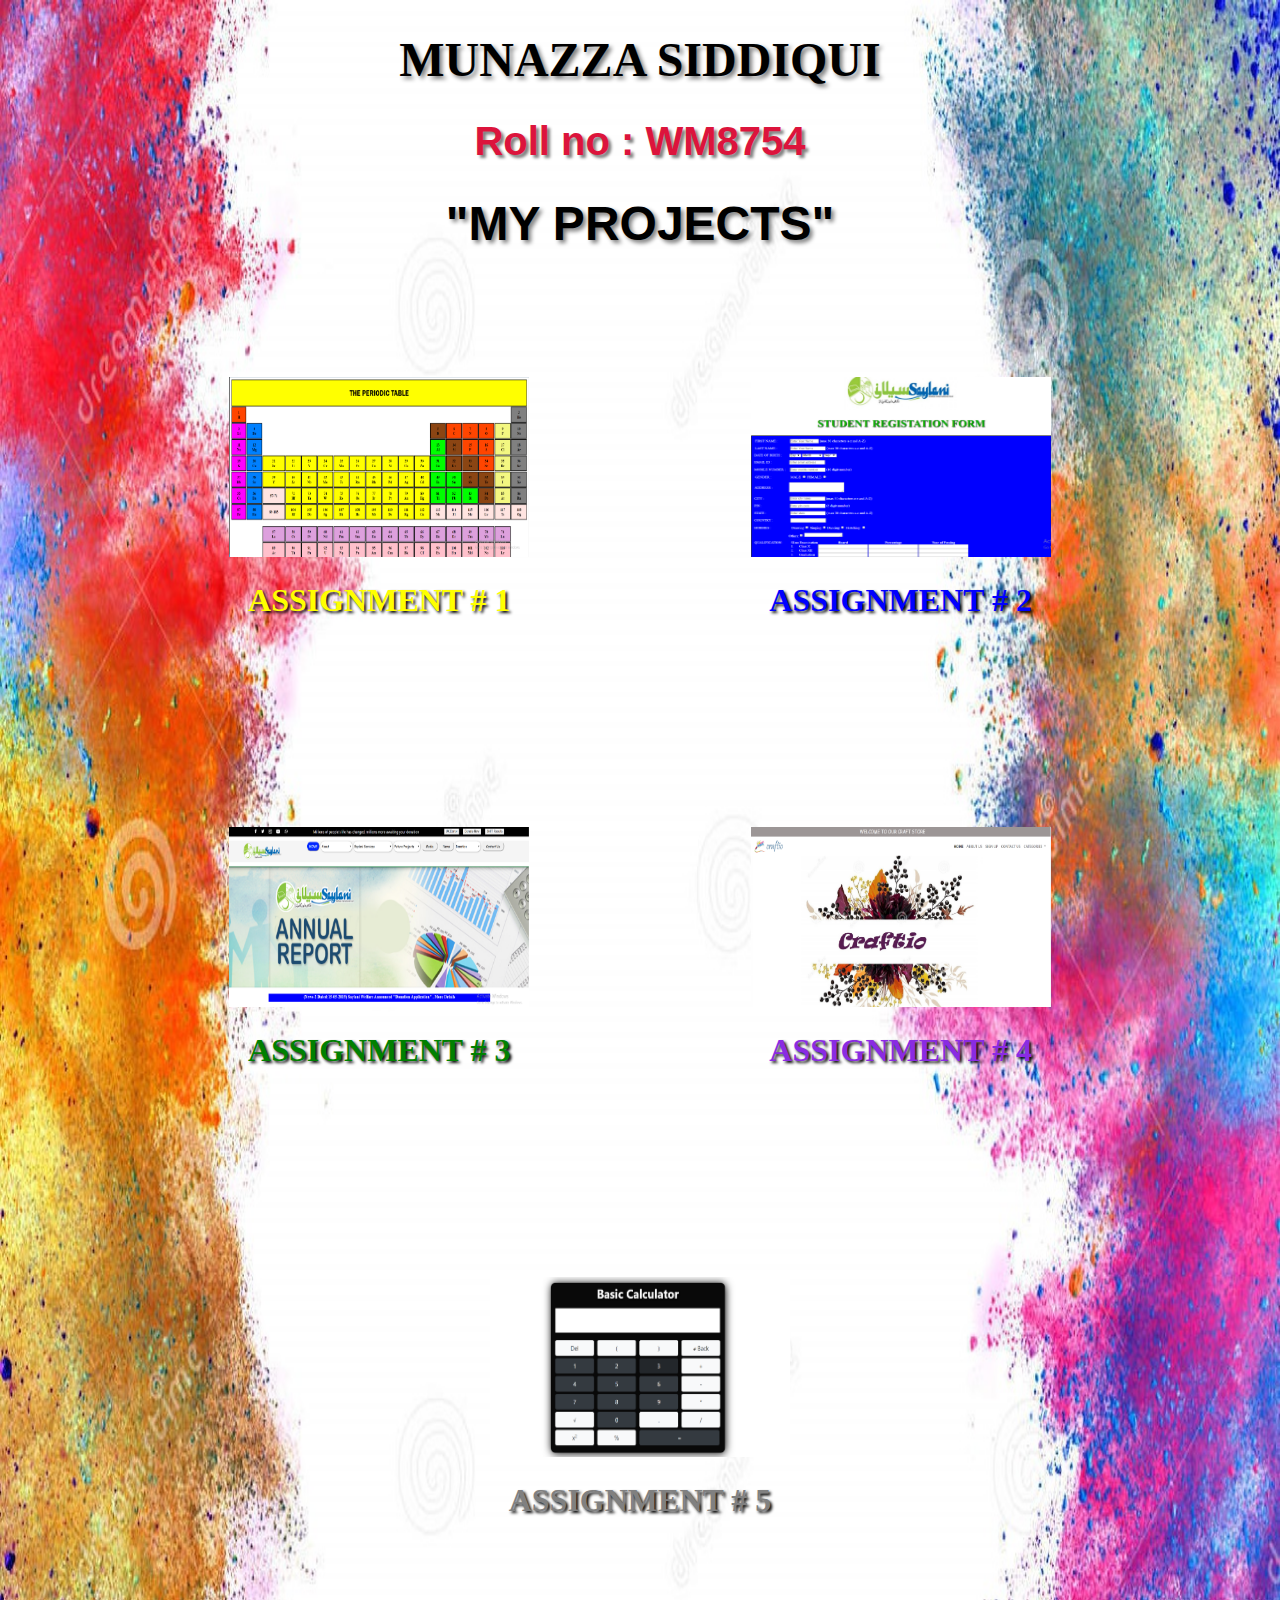
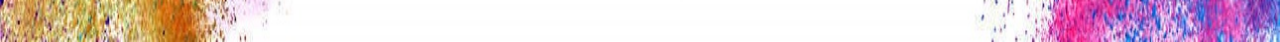
==== commit 4519fda3: "Add files via upload" ====
--- a/index.html
+++ b/index.html
@@ -2,150 +2,52 @@
 <html lang="en">
 
 <head>
-  <meta charset="UTF-8">
-  <meta name="viewport" content="width=device-width, initial-scale=1.0">
-  <title>CRAFTIO</title>
-  <link rel="stylesheet" href="https://stackpath.bootstrapcdn.com/bootstrap/4.5.0/css/bootstrap.min.css"
-    integrity="sha384-9aIt2nRpC12Uk9gS9baDl411NQApFmC26EwAOH8WgZl5MYYxFfc+NcPb1dKGj7Sk" crossorigin="anonymous">
+
+  <title>MY PROFILE</title>
   <link rel="stylesheet" href="style.css">
-  <link rel="stylesheet" href="https://cdnjs.cloudflare.com/ajax/libs/font-awesome/4.7.0/css/font-awesome.min.css">
 </head>
 
 <body>
-  <nav class="navbar  navbar-expand-lg navbar-light bg-dark welcome">
-    <div class="container p">
-      <h5>WELCOME TO OUR CRAFT STORE</h5>
+  <div class="container">
+    <div class="intro">
+      <h1 class="m">MUNAZZA SIDDIQUI</h1>
+      <h1 class="r"> Roll no : WM8754</h1>
+      <h1 class="h">"MY PROJECTS"</h1>
     </div>
-  </nav>
-  <div>
-    <nav class="navbar  navbar-expand-lg navbar-light bg-light cent">
-      <a class="navbar-brand" href="#"><img src="pictures/images (1).png" width="60px" height="50px" alt=""><img
-          src="pictures/Screenshot (31).png" alt="" width="90px" height="50px"> </a>
-      <button class="navbar-toggler" type="button" data-toggle="collapse" data-target="#navbarText"
-        aria-controls="navbarText" aria-expanded="false" aria-label="Toggle navigation">
-        <span class="navbar-toggler-icon"></span>
-      </button>
-      <div class="collapse navbar-collapse" id="navbarText">
-        <span class="navbar-text">
-          <ul class="navbar-nav">
-            <li class="nav-item active">
-              <a class="nav-link" href="index.html">HOME <span class="sr-only">(current)</span></a>
-            </li>
-            <li class="nav-item">
-              <a class="nav-link" href="about.html" target="blank">ABOUT US</a>
-            </li>
-            <li class="nav-item">
-              <a class="nav-link" href="signup.html" target="blank">SIGN UP</a>
-            </li>
-            <li class="nav-item">
-              <a class="nav-link" href="contact.html" target="blank">CONTACT US</a>
-            </li>
-            <li class="nav-item dropdown">
-              <a class="nav-link dropdown-toggle" id="navbarDropdownMenuLink" role="button" data-toggle="dropdown"
-                aria-haspopup="true" aria-expanded="false">
-                CATEGORIES
-              </a>
-              <div class="dropdown-menu" aria-labelledby="navbarDropdownMenuLink">
-                <a class="dropdown-item" href="cards.html">CARDS</a>
-                <a class="dropdown-item" href="boxes.html">BOXES</a>
-                <a class="dropdown-item" href="frames.html">FRAMES</a>
-              </div>
-            </li>
-          </ul>
-        </span>
+
+    <div class="a">
+      <div class="b">
+        <a href="periodic table/index.html"><input type="image" src="Screenshot (14).png" width="300px" height="180px"
+            alt="assignment 1"> </a><br>
+        <h1 class="captiona">ASSIGNMENT # 1 </h1>
       </div>
-    </nav>
-
-    <div id="carouselExampleFade" class="carousel slide carousel-fade" data-ride="carousel">
-      <div class="carousel-inner">
-        <div class="carousel-item active">
-          <img src="pictures/Creativity-Quote-by-Maya-Angelou-Instagram (1).png" class="d-block w-100" alt="...">
-        </div>
-        <div class="carousel-item">
-          <img src="pictures/art-craft-colorful-rubber-band-bracelet-words-n-isolated-white-background-44381272.jpg"
-            class="d-block w-100" alt="...">
-        </div>
-        <div class="carousel-item">
-          <img
-            src="pictures/floral-beautiful-design-card-burgundy-dahlia-flower-yellow-flowers-autumn-orange-leaves-berries-watercolor-style-bohemian-99589569.jpg"
-            class="d-block w-100" alt="...">
-        </div>
-        <div class="carousel-item">
-          <img
-            src="pictures/128551019-school-supplies-set-of-colorful-school-accessories-isolated-on-the-white-table-.jpg"
-            class="d-block w-100" alt="...">
-        </div>
+      <div class="b">
+        <a href="form/index.html"><input type="image" src="Screenshot (15).png" width="300px" height="180px"
+            alt="assignment 2"> </a> <br>
+        <h1 class="captionb">ASSIGNMENT # 2 </h1>
       </div>
-      <div class="container caption">
-        <h3>Customize orders are available at reasonable price.</h3>
+    </div>
+    <div class="a">
+      <div class="b">
+        <a href="website/index.html"><input type="image" src="Screenshot (19).png" width="300px" height="180px"
+            alt="assignment 3"> </a><br>
+        <h1 class="captionc">ASSIGNMENT # 3 </h1>
       </div>
-      <div class="image-aboutus-banner" style="margin-top:70px">
-        <div class="container">
-          <div class="row">
-            <div class="col-md-12">
-              <h1 class="lg-text">CRAFTIO</h1>
-              <p class="image-aboutus-para"> EXPRESS YOUR LOVE WITH SOME CREATIVITY</p>
-            </div>
-          </div>
-        </div>
-      </div>
-      <div class="container paddingTB60">
-        <div class="row">
-          <div class="col-lg-8">
-
-            <hr>
-
-            <h2>ABOUT US</h2>
-
-            <hr>
-
-
-            <p class="lead">ART AND CRAFT STORE</p>
-            <p>We make customize Handmade cards, Explosion boxes, Scrapbooks, Frames, Printed cards, Printed cups and
-              many more in a very reasonable price.</p>
-            <p>Get what you want for your loved ones and make them feel special.</p>
-            <p>We also have some good discounts and offers.</p>
-            <p>Delivery charges will apply according to areas.</p>
-            <p>Just feel free to contact.</p>
-            <hr>
-          </div>
-        </div>
+      <div class="b">
+        <a href="craftio/index.html"><input type="image" src="Screenshot (35).png" width="300px" height="180px"
+            alt="assignment 4"> </a><br>
+        <h1 class="captiond">ASSIGNMENT # 4 </h1>
       </div>
     </div>
 
-    <div>
-      <footer class="page-footer font-small ">
-
-
-        <div >
-
-          <div class="row foot">
-            <div class="col v"><a href="https://www.facebook.com/munazza.siddiqui.5059"><i class="fa fa-facebook-official"
-                  aria-hidden="true"></i></a></div>
-            <div class="col v"><a href="http://www.instagram.com/craftio_"><i class="fa fa-instagram"
-                  aria-hidden="true"></i></a></div>
-            <div class="col v"> <a href="tel:0312-2182928"><i class="fa fa-phone" aria-hidden="true"></i></a></div>
-            <div class="col v"><a href="mailto:munazzasiddiqui22@gmail.com"><i class="fa fa-envelope"
-                  aria-hidden="true"></i></a></div>
-
-          </div>
-          <div class="footer-copyright text-center ">© 2020 Copyright: CRAFTIO
-          </div>
-        </div>
-
-
-
-      </footer>
+    <div class="a">
+      <div class="b">
+        <a href="calculator/index.html"><input type="image" src="Screenshot (39).png" width="300px" height="180px"
+            alt="assignment 3"> </a><br>
+        <h1 class="captione">ASSIGNMENT # 5 </h1>
+      </div>
     </div>
-    <script src="https://code.jquery.com/jquery-3.5.1.slim.min.js"
-      integrity="sha384-DfXdz2htPH0lsSSs5nCTpuj/zy4C+OGpamoFVy38MVBnE+IbbVYUew+OrCXaRkfj"
-      crossorigin="anonymous"></script>
-    <script src="https://cdn.jsdelivr.net/npm/popper.js@1.16.0/dist/umd/popper.min.js"
-      integrity="sha384-Q6E9RHvbIyZFJoft+2mJbHaEWldlvI9IOYy5n3zV9zzTtmI3UksdQRVvoxMfooAo"
-      crossorigin="anonymous"></script>
-    <script src="https://stackpath.bootstrapcdn.com/bootstrap/4.5.0/js/bootstrap.min.js"
-      integrity="sha384-OgVRvuATP1z7JjHLkuOU7Xw704+h835Lr+6QL9UvYjZE3Ipu6Tp75j7Bh/kR0JKI"
-      crossorigin="anonymous"></script>
- </body>
+  </div>
+</body>
 
 </html>--- a/style.css
+++ b/style.css
@@ -1,230 +1,73 @@
+
+body{
+    background-image: url(explosion-colored-powder-white-background-isolated-71572090.jpg);
+    background-position: left;
+    background-size: 100% 100%;
+    background-repeat: no-repeat;
+} 
+
+.m{
+    color:black;
+    font-family: 'Times New Roman', Times, serif;
+    text-align: center;
+    text-shadow: 3px 3px 4px grey;  
+    font-size: 36pt;
+    }
+.r{
+    color:crimson;
+    font-family: -apple-system, BlinkMacSystemFont, 'Segoe UI', Roboto, Oxygen, Ubuntu, Cantarell, 'Open Sans', 'Helvetica Neue', sans-serif ;
+    text-align: center;
+    text-shadow: 3px 3px 3px grey;
+    font-size: 30pt;
+    }
+.h{
+    color:black;
+    font-family: -apple-system, BlinkMacSystemFont, 'Segoe UI', Roboto, Oxygen, Ubuntu, Cantarell, 'Open Sans', 'Helvetica Neue', sans-serif;
+    text-align: center;
+    text-shadow: 3px 3px 4px grey;
+    font-size: 36pt;
+}
 .a{
-background-color:black;
-color: white;
-text-align: center;
-font-family: 'Lucida Sans', 'Lucida Sans Regular', 'Lucida Grande', 'Lucida Sans Unicode', Geneva, Verdana, sans-serif;
-height: 50px;
-
-
-}
-.nav-link{
-    font-weight: bold;
-   
-}
-.cent{
-  text-align: center;
-
-}
-.navbar-text{
-    margin-left: auto;
-}
-.navbar{
-    background-color:white !important;
-}
-.con{
-    background-image: url(pictures/colorful-square-vector-1518635.jpg);
-background-position: left;
-background-size: cover;
-background-repeat: no-repeat;
- text-align: center;
-height: 900px;
- color: black;
-font-family: cursive ;
-}
-.b{
-    color: white;
-}
-
-.color{
-    font-family: monospace;
-    font-weight: bold;
-    text-align: center !important;
-    color: rgb(12, 12, 240) !important;
+    width: 100%;
+    height: 450px;
+   display: flex;
+   justify-content: space-evenly;
+   align-items: center;
+  
     
 }
-.caption{
+.captiona{
     text-align: center;
-    color: grey;
-    font-family: cursive;
-    width: 100%;
-    height: auto;
-    margin-top: 20px;
-    box-shadow: 2px 2px 2px grey;
-    align-items: center;
-    padding-top: 10px;
+    color: yellow;
+    text-shadow: 2px 2px 3px black;
+    font-family: cursive ;
 }
-.welcome{
-    font-family: 'Lucida Sans', 'Lucida Sans Regular', 'Lucida Grande', 'Lucida Sans Unicode', Geneva, Verdana, sans-serif;
-    color: white;
-    background-color: rgb(156, 150, 150) !important;
-    height: auto;
+.captionb{
+    text-align: center;
+    color: blue;
+    text-shadow: 2px 2px 3px black;
+    font-family: cursive ;
+}
+.captionc{
+    text-align: center;
+    color:green;
+    text-shadow: 2px 2px 3px black;
+    font-family: cursive ;
+}
+.captiond{
+    text-align: center;
+    color:blueviolet;
+    text-shadow: 2px 2px 3px black;
+    font-family: cursive ;
+}
+.captione{
+    text-align: center;
+    color:grey;
+    text-shadow: 2px 2px 3px black;
+    font-family: cursive ;}
 
-}
-.p{
-    font-family: cursive;
-    margin-left: 35%;
-    margin-top: 0.5%;
-    font-weight: bold !important;
-   
-}
-@media only screen and (max-width: 600px) {
-    .p{
-        margin-left: 10%; 
-        margin-top: 0%;
-    }
-}
-.us{
-    margin-top: 40px;
-    background-color: rgb(173, 169, 169);
-    opacity: 0.9 ;
-    height: 190px;
-    padding: 15px;
-}
-.links{
-   margin-top: 150px;
-}
-.cnt{
-    font-weight: bold;
-    color: white;
-    font-family: 'Trebuchet MS', 'Lucida Sans Unicode', 'Lucida Grande', 'Lucida Sans', Arial, sans-serif;
-    text-shadow: 2px 2px 3px black;
-    font-size: 40pt;
-}
-.cont{
-    font-weight: bold;
-    color: white;
-    font-family: 'Trebuchet MS', 'Lucida Sans Unicode', 'Lucida Grande', 'Lucida Sans', Arial, sans-serif;
-    text-shadow: 2px 2px 3px black;
-    font-size: 26pt;
-}
-p>a:visited ,p>a:link,.col>a:link,.col>a:visited {
-    color:white;
-  }
-  p>a:hover  {
-    color:black;
-    text-decoration: none
-  }
-  .mail>a:link{
-    color:black;
-  }
-  .mail>a:hover{
-    color:white;
-  }
-  .space{
-      margin-top: 15px;
-  }
-  .sign{
-      color: rebeccapurple;
-  }
-   * {box-sizing: border-box}
+@media only screen and (max-width: 900px) {
+.b{
+   margin-left: 100px;
 
-  input[type=text], input[type=password] {
-  width: 100%;
-  padding: 15px;
-  margin: 5px 0 22px 0;
-  display: inline-block;
-  border: none;
-  background: #f1f1f1;
-}
-
-input[type=text]:focus, input[type=password]:focus {
-  background-color: #ddd;
-  outline: none;
-}
-
-hr {
-  border: 1px solid #f1f1f1;
-  margin-bottom: 25px;
-}
-
-.clearfix>button {
-  background-color: rgb(23, 23, 223);
-  color: white;
-  padding: 14px 20px;
-  margin: 8px 0;
-  border: none;
-  cursor: pointer;
-  width: 100%;
-  opacity: 0.9;
-}
-
-button:hover {
-  opacity:1;
-}
-
-
-.cancelbtn {
-  padding: 14px 20px;
-  background-color:rebeccapurple !important ;
-}
-
-
-.cancelbtn, .signupbtn {
-  float: left;
-  width: 50%;
-}
-
-
-.container {
-  padding: 16px;
-}
-
-
-.clearfix::after {
-  content: "";
-  clear: both;
-  display: table;
-}
-
-
-@media screen and (max-width: 300px) {
-  .cancelbtn, .signupbtn {
-    width: 100%;
-  }
-} 
-.image-aboutus-banner {
-    background: url("pictures/unnamed.jpg");
-    background-repeat: no-repeat;
-    background-size: cover;
-    background-position: center;
-    color: #fff;
-    padding-top: 110px;
-    padding-bottom:110px;
- }
- .lg-text {
-    font-size:52px;
-    font-weight: 600;
-    text-transform: none;
-    color:crimson;
-}
-.image-aboutus-para {
-    color: white;
-}.abc{
-    text-align: center;
-    font-family: Verdana, Geneva, Tahoma, sans-serif;
-    font-weight: bold;
-    color: rebeccapurple;
-    text-shadow: 2px 2px 3px grey;
-
-}
-.card{
-   width: 250px !important;
-   height: 300px !important;
-margin: 20px;
-}
-.col{
-  margin: 10px;
-  text-align: center;
-}
-.foot{
-  background-color: black;
-  height: 50px;
-}
-.footer-copyright{
-  background-color: black;
-  color: white;
-  height: 50px;
-}
-.v{
-  width: 10px;
-}+}}